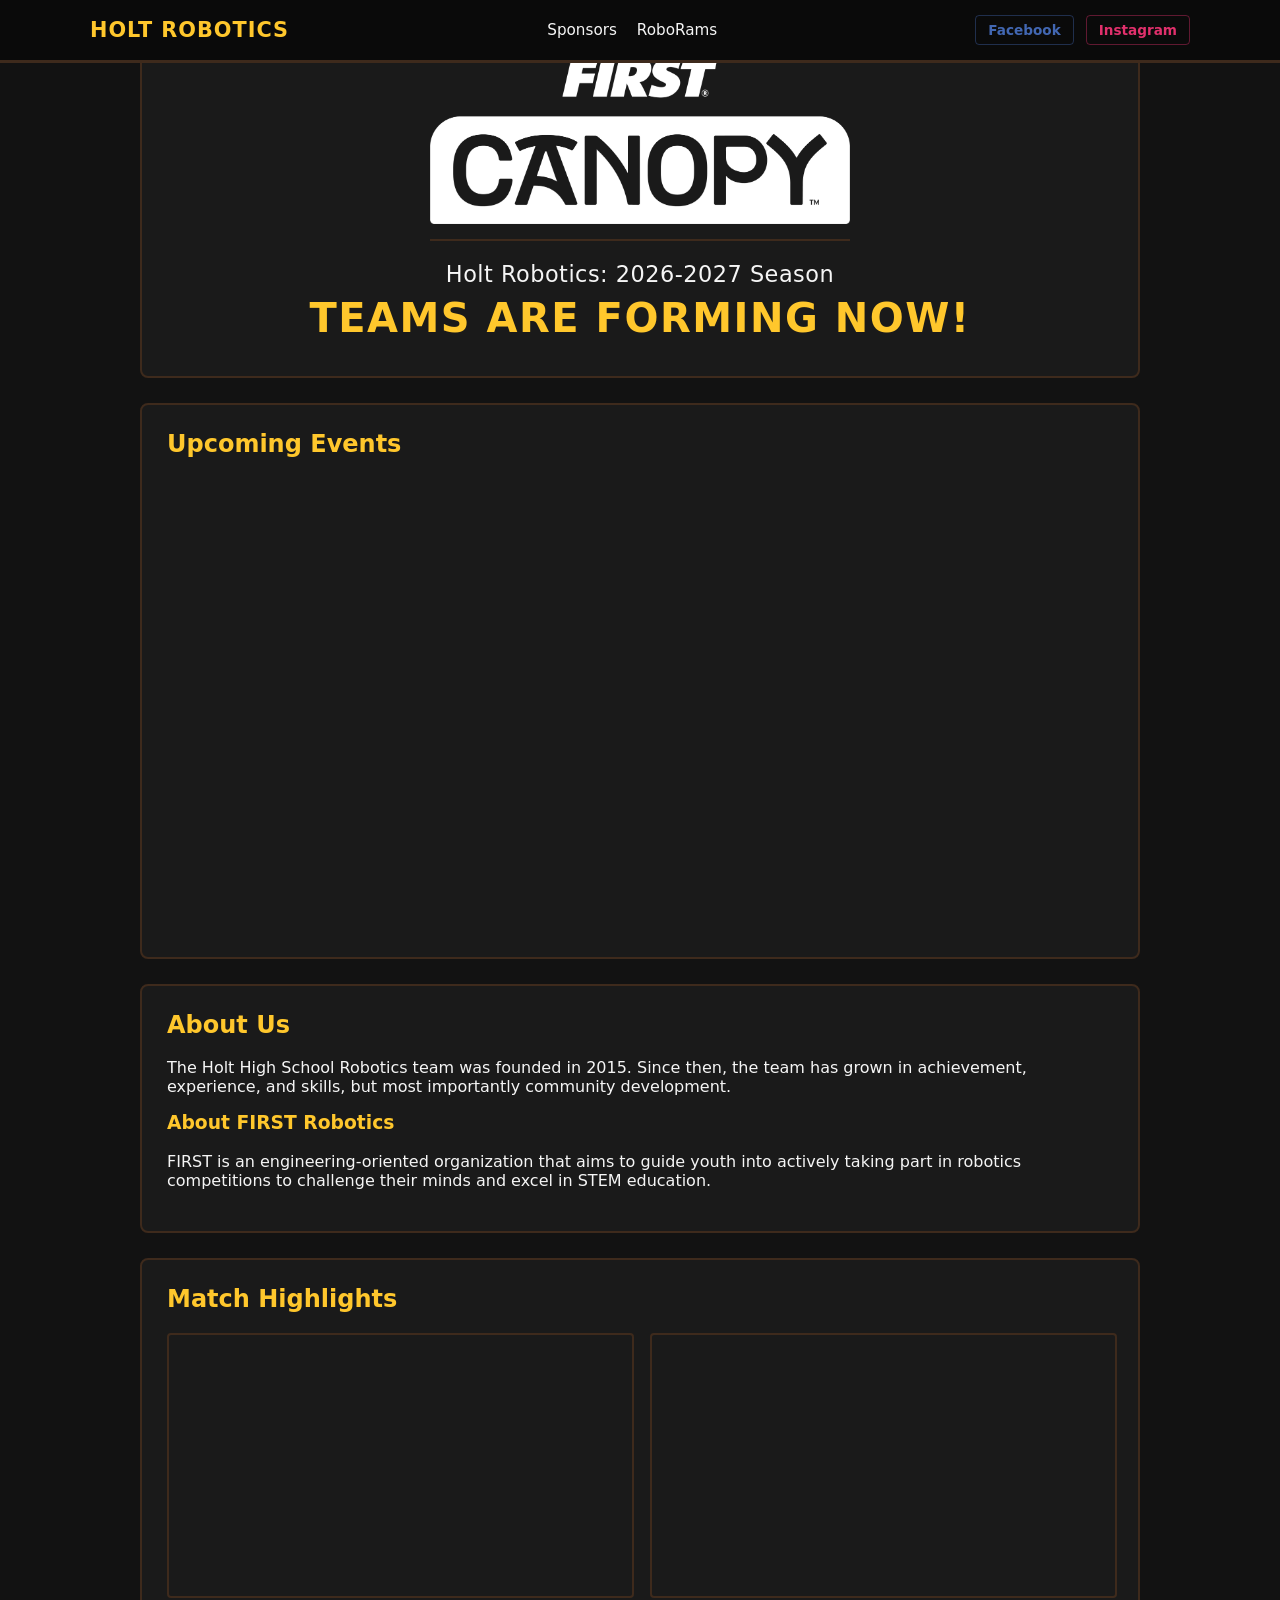
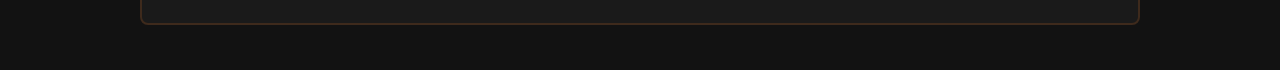
==== index.html @ 5d651629 "Got some basics down" ====
<!DOCTYPE html>
<html lang="en">
<head>
    <meta charset="UTF-8">
    <meta name="viewport" content="width=device-width, initial-scale=1.0">
    <link rel="icon" type="image/x-icon" href="Files/Images/faviconV2.png">
    <link rel="stylesheet" href="style.css">
    <title>Holt Robotics</title>
</head>
<body>
    <header id="global-navbar" class="navbar"></header>
    <!-- Dynamic Flyer Announcements Grid -->
<section id="announcements-section" class="announcements-container hidden">
    <h2 class="section-title">Team Announcements & Events</h2>
    <div id="announcements-grid" class="announcements-grid">
        <!-- Injected by JavaScript -->
    </div>
</section>


    <main class="container">
        
        
        <section id="join-section" class="card notice-centered-block">
            <div class="notice-logo-wrapper">
                <img id="onboarding-logo" src="" alt="FIRST Canopy Logo">
            </div>
            <div class="notice-text-wrapper">
                <h2 id="join-heading"></h2>
                <p id="join-message" class="highlight-tag-large"></p>
            </div>
        </section>


        <section id="calendar-section" class="card">
            <h2>Upcoming Events</h2>
            <div class="calendar-wrapper">
                <iframe src="https://calendar.google.com/calendar/u/0/newembed?color=%2342d692&src=holtrobotics@gmail.com" style="border: 0" width="100%" height="450" frameborder="0" scrolling="no"></iframe>

            </div>
        </section>
        <section class="card">
            <h2>About Us</h2>
            <p id="about-text"></p>
            <h3>About FIRST Robotics</h3>
            <p id="first-text"></p>
        </section>

        <section class="card">
            <h2>Match Highlights</h2>
            <div id="video-grid" class="video-grid"></div>
        </section>
    </main>
    <script src="JS/navbar.js"></script>
    <script src="JS/home.js"></script>
</body>
</html>

<!--
<!DOCTYPE html>
<html lang="en">
<head>
    <meta charset="UTF-8">
    <meta name="viewport" content="width=device-width, initial-scale=1.0">
    <title>FRC 6078 | Holt RoboRams</title>
    <link rel="stylesheet" href="style.css">
</head>
<body>

      -- Dynamic Announcement Banner -- 
    <div id="announcement-banner" class="banner hidden">
        <h2 id="banner-title"></h2>
        <p><strong id="banner-date"></strong> - <span id="banner-desc"></span></p>
        <a id="banner-link" class="btn-gold" href=""></a>
    </div>

    <main class="container">
          -- Recruitment Section --
        <section class="card signup-section">
            <div class="signup-text">
                <h2>Join FRC Team 6078!</h2>
                <p>Scan the QR code or click the button below to sign up for the upcoming season.</p>
                <a id="signup-btn" href="#" target="_blank" class="btn-gold">Sign Up Form</a>
            </div>
            <div class="signup-qr">
                <img id="signup-qr-img" src="" alt="Team Sign Up QR Code">
            </div>
        </section>

        -- Google Calendar Integration --
        <section id="calendar-section" class="card">
            <h2>Upcoming Events</h2>
            <div class="calendar-wrapper">
                -- Replace with your actual team Google Calendar embed link --
                <iframe src="https://google.com" style="border: 0" width="100%" height="450" frameborder="0" scrolling="no"></iframe>
            </div>
        </section>

        -- About Us Section --
        <section class="card">
            <h2>About the RoboRams</h2>
            <p id="about-text"></p>
            <h3>About FIRST Robotics</h3>
            <p id="first-text"></p>
        </section>

        -- YouTube Video Grid --
        <section class="card">
            <h2>Match Highlights</h2>
            <div id="video-grid" class="video-grid"></div>
        </section>
    </main>

    <script src="home.js"></script>
</body>
</html>
-->
---- style.css ----
:root {
    --bg-dark: #121212;       /* Matte black background */
    --card-bg: #1A1A1A;       /* Charcoal gray for content blocks */
    --ram-brown: #3E2A1C;     /* Deep rich brown for structure/borders */
    --ram-gold: #FFC72C;      /* Vibrant gold for high-visibility accents */
    --text-light: #F5F5F5;    /* Crisp off-white text */
    --text-muted: #B3B3B3;    /* Soft gray for secondary text */
}

body {
    background-color: var(--bg-dark);
    color: var(--text-light);
    font-family: system-ui, -apple-system, sans-serif;
    margin: 0;
    padding: 0;
}

.container {
    max-width: 1000px;
    margin: 0 auto;
    padding: 20px;
}

.card {
    background-color: var(--card-bg);
    border: 2px solid var(--ram-brown);
    border-radius: 8px;
    padding: 25px;
    margin-bottom: 25px;
}

h2, h3 {
    color: var(--ram-gold);
    margin-top: 0;
}

/* Announcement System Grid */
.announcements-container {
    max-width: 1000px;
    margin: 20px auto;
    padding: 0 20px;
}
.announcements-container.hidden { display: none; }

.section-title {
    color: var(--ram-gold);
    border-bottom: 2px solid var(--ram-brown);
    padding-bottom: 10px;
}

.announcements-grid {
    display: flex;
    flex-direction: column;
    gap: 25px;
}

.event-card {
    display: flex;
    background-color: var(--card-bg);
    border: 2px solid var(--ram-brown);
    border-radius: 8px;
    overflow: hidden;
}

.event-flyer-wrapper {
    flex: 1;
    max-width: 350px;
    min-width: 250px;
    background-color: #000;
}

.event-flyer-img {
    width: 100%;
    height: 100%;
    object-fit: contain;
    display: block;
}

.event-content {
    flex: 2;
    padding: 25px;
    display: flex;
    flex-direction: column;
    justify-content: center;
}

/* Buttons */
.btn-gold {
    display: inline-block;
    background-color: var(--ram-gold);
    color: #000;
    font-weight: bold;
    padding: 10px 20px;
    text-decoration: none;
    border-radius: 4px;
    align-self: flex-start;
    transition: background-color 0.2s ease;
}
.btn-gold:hover { background-color: #E6B222; }

/* Structural Components */
.signup-section {
    display: flex;
    justify-content: space-between;
    align-items: center;
    gap: 20px;
}
.signup-qr img {
    max-width: 150px;
    border: 4px solid #fff;
    border-radius: 4px;
}

.video-grid {
    display: grid;
    grid-template-columns: repeat(auto-fit, minmax(300px, 1fr));
    gap: 20px;
}
.video-grid iframe {
    width: 100%;
    aspect-ratio: 16 / 9;
    border: 2px solid var(--ram-brown);
    border-radius: 4px;
}

/* Responsiveness */
@media (max-width: 768px) {
    .event-card, .signup-section { flex-direction: column; }
    .event-flyer-wrapper { max-width: 100%; }
}

/* Global Header Bar */
.navbar {
    background-color: #0A0A0A;
    border-bottom: 3px solid var(--ram-brown);
    position: fixed;
    top: 0;
    left: 0;
    right: 0;
    z-index: 1000;
}

.nav-container {
    display: flex;
    justify-content: space-between;
    align-items: center;
    max-width: 1100px; /* Slightly wider to easily accommodate the social blocks */
    margin: 0 auto;
    padding: 15px 20px;
}

.nav-logo {
    color: var(--ram-gold);
    font-weight: 900;
    text-decoration: none;
    font-size: 1.3rem;
    letter-spacing: 1px;
}

/* Center Section Adjustments */
.nav-links {
    display: flex;
    gap: 20px;
}
.nav-links a {
    color: var(--text-light);
    text-decoration: none;
    font-weight: 500;
    font-size: 0.95rem;
    transition: color 0.2s ease;
}
.nav-links a:hover { 
    color: var(--ram-gold); 
}

/* Right Side Social Links Grouping */
.nav-socials {
    display: flex;
    gap: 12px;
}

.nav-social-btn {
    text-decoration: none;
    font-size: 0.85rem;
    font-weight: bold;
    padding: 6px 12px;
    border-radius: 4px;
    transition: background-color 0.2s, color 0.2s;
}

/* Subtle brand borders using your team color space */
.fb-color {
    color: #4267B2; /* Facebook Blue */
    border: 1px solid rgba(66, 103, 178, 0.4);
}
.fb-color:hover {
    background-color: #4267B2;
    color: #FFF;
    border-color: #4267B2;
}

.ig-color {
    color: #E1306C; /* Instagram Pink */
    border: 1px solid rgba(225, 48, 108, 0.4);
}
.ig-color:hover {
    background-color: #E1306C;
    color: #FFF;
    border-color: #E1306C;
}

/* Responsive Adaptive Menus for Mobile Screens */
@media (max-width: 850px) {
    .nav-container {
        flex-direction: column;
        gap: 12px;
        text-align: center;
        padding: 15px;
    }
    body {
        padding-top: 140px; /* Extra spacing on mobile so menu stack doesn't overlap text layout */
    }
    .nav-links {
        justify-content: center;
        flex-wrap: wrap;
        gap: 15px;
    }
    .nav-links a {
        margin: 0;
    }
}

/* Minimalist Notice Layout */
.notice-centered-block {
    display: flex;
    flex-direction: column;
    align-items: center;
    justify-content: center;
    text-align: center;
    padding: 35px;
    background-color: var(--card-bg);
    border: 2px solid var(--ram-brown);
}

.notice-logo-wrapper {
    width: 100%;
    max-width: 420px;
    margin-bottom: 20px;
    border-bottom: 2px solid var(--ram-brown);
    padding-bottom: 15px;
}

#onboarding-logo {
    width: 100%;
    height: auto;
    display: block;
    object-fit: contain;
}

.notice-text-wrapper {
    flex: 2;
}

.notice-text-wrapper h2 {
    margin: 0 0 8px 0;
    color: var(--text-light);
    font-size: 1.4rem;
    font-weight: 500;
    letter-spacing: 0.5px;
}

.highlight-tag-large {
    color: var(--ram-gold);
    font-size: 2.5rem;
    font-weight: 900;
    margin: 0;
    text-transform: uppercase;
    letter-spacing: 1.5px;
}

/* Mobile adjustments */
@media (max-width: 768px) {
    .notice-logo-wrapper {
        max-width: 280;
    }
    .highlight-tag-large {
        font-size: 1.9rem;
    }
}

.page-hero h1 {
    color: var(--ram-gold);
    font-size: 2.5rem;
    margin: 0 0 10px 0;
}

/* Season Block Layouts */
.season-wrapper {
    margin-bottom: 50px;
    border-top: 4px solid var(--ram-gold);
    padding-top: 30px;
}

.season-year-heading {
    font-size: 2.8rem;
    font-weight: 900;
    color: var(--ram-gold);
    margin: 0 0 20px 0;
    letter-spacing: 1px;
}

/* Two-Column Internal Grid For Clean Breakdown Layouts */
.season-split-grid {
    display: grid;
    grid-template-columns: 1fr 1fr;
    gap: 30px;
    margin-bottom: 25px;
}

.game-logo-box img, .team-photo-box img {
    width: 100%;
    height: auto;
    border-radius: 6px;
    border: 2px solid var(--ram-brown);
}

.data-list-block ul {
    padding-left: 20px;
    margin: 5px 0;
}
.data-list-block li {
    color: var(--text-light);
    margin-bottom: 8px;
    line-height: 1.4;
}

/* Gameplay Feature Row */
.gameplay-feature-row {
    background-color: #0A0A0A;
    border-radius: 6px;
    padding: 20px;
    margin-top: 25px;
}

/* Footer Accent Styles */
.social-footer {
    background-color: #0A0A0A;
    border-top: 3px solid var(--ram-brown);
    padding: 20px 0;
    margin-top: 60px;
}
.footer-content {
    max-width: 1000px;
    margin: 0 auto;
    padding: 0 20px;
    display: flex;
    justify-content: space-between;
    align-items: center;
}
.social-links-wrapper { display: flex; gap: 20px; }
.social-icon {
    color: var(--ram-gold);
    text-decoration: none;
    font-weight: bold;
    font-size: 0.95rem;
    transition: transform 0.2s;
}
.social-icon:hover { transform: translateY(-2px); text-decoration: underline; }

/* Responsive Breaks */
@media (max-width: 768px) {
    .season-split-grid { grid-template-columns: 1fr; gap: 20px; }
    .footer-content { flex-direction: column; gap: 15px; text-align: center; }
}

/* Timed Theme Section Breaks */
.season-wrapper {
    margin-bottom: 60px;
    border-top: 4px solid var(--ram-brown);
    padding-top: 30px;
}

.season-year-heading {
    font-size: 2.5rem;
    font-weight: 900;
    color: var(--ram-gold);
    margin: 0 0 25px 0;
    letter-spacing: 1px;
}

/* Base Paired Component Row Card */
.topic-row-card {
    display: flex;
    gap: 40px;
    align-items: center;
    margin-bottom: 20px;
    border: 2px solid var(--ram-brown);
}

.topic-text-side {
    flex: 1.3; /* Gives slightly more horizontal weight to paragraphs */
}
.topic-text-side h2 {
    color: var(--ram-gold);
    margin-top: 0;
    font-size: 1.5rem;
}
.topic-text-side p {
    line-height: 1.5;
    margin: 0;
}

.topic-media-side {
    flex: 1;
    width: 100%;
}
.topic-media-side img {
    width: 100%;
    height: auto;
    border-radius: 6px;
    border: 1px solid var(--ram-brown);
    display: block;
    aspect-ratio: 4 / 3;
    object-fit: cover;
}

/* Unique Constraint for Transparent Game Badges/Logos */
.img-contain-frame img {
    object-fit: contain;
    background-color: rgba(0, 0, 0, 0.15); /* Soft backplating layer */
}

/* Flexible Video Embedding Frames */
.video-contain-frame iframe {
    width: 100%;
    aspect-ratio: 16 / 9;
    border-radius: 6px;
    border: 1px solid var(--ram-brown);
    display: block;
}

/* Fallback Modifier Rule if HR Leaves Media Field Blank */
.topic-row-card.no-media .topic-text-side {
    flex: 1; /* Automatically expands text area to 100% card bounds */
}

/* Mobile responsive collapsing stack matrices */
@media (max-width: 768px) {
    .topic-row-card {
        flex-direction: column;
        gap: 20px;
        padding: 20px;
    }
    .topic-text-side, .topic-media-side {
        flex: none;
    }
}
---- style.css ----
:root {
    --bg-dark: #121212;       /* Matte black background */
    --card-bg: #1A1A1A;       /* Charcoal gray for content blocks */
    --ram-brown: #3E2A1C;     /* Deep rich brown for structure/borders */
    --ram-gold: #FFC72C;      /* Vibrant gold for high-visibility accents */
    --text-light: #F5F5F5;    /* Crisp off-white text */
    --text-muted: #B3B3B3;    /* Soft gray for secondary text */
}

body {
    background-color: var(--bg-dark);
    color: var(--text-light);
    font-family: system-ui, -apple-system, sans-serif;
    margin: 0;
    padding: 0;
}

.container {
    max-width: 1000px;
    margin: 0 auto;
    padding: 20px;
}

.card {
    background-color: var(--card-bg);
    border: 2px solid var(--ram-brown);
    border-radius: 8px;
    padding: 25px;
    margin-bottom: 25px;
}

h2, h3 {
    color: var(--ram-gold);
    margin-top: 0;
}

/* Announcement System Grid */
.announcements-container {
    max-width: 1000px;
    margin: 20px auto;
    padding: 0 20px;
}
.announcements-container.hidden { display: none; }

.section-title {
    color: var(--ram-gold);
    border-bottom: 2px solid var(--ram-brown);
    padding-bottom: 10px;
}

.announcements-grid {
    display: flex;
    flex-direction: column;
    gap: 25px;
}

.event-card {
    display: flex;
    background-color: var(--card-bg);
    border: 2px solid var(--ram-brown);
    border-radius: 8px;
    overflow: hidden;
}

.event-flyer-wrapper {
    flex: 1;
    max-width: 350px;
    min-width: 250px;
    background-color: #000;
}

.event-flyer-img {
    width: 100%;
    height: 100%;
    object-fit: contain;
    display: block;
}

.event-content {
    flex: 2;
    padding: 25px;
    display: flex;
    flex-direction: column;
    justify-content: center;
}

/* Buttons */
.btn-gold {
    display: inline-block;
    background-color: var(--ram-gold);
    color: #000;
    font-weight: bold;
    padding: 10px 20px;
    text-decoration: none;
    border-radius: 4px;
    align-self: flex-start;
    transition: background-color 0.2s ease;
}
.btn-gold:hover { background-color: #E6B222; }

/* Structural Components */
.signup-section {
    display: flex;
    justify-content: space-between;
    align-items: center;
    gap: 20px;
}
.signup-qr img {
    max-width: 150px;
    border: 4px solid #fff;
    border-radius: 4px;
}

.video-grid {
    display: grid;
    grid-template-columns: repeat(auto-fit, minmax(300px, 1fr));
    gap: 20px;
}
.video-grid iframe {
    width: 100%;
    aspect-ratio: 16 / 9;
    border: 2px solid var(--ram-brown);
    border-radius: 4px;
}

/* Responsiveness */
@media (max-width: 768px) {
    .event-card, .signup-section { flex-direction: column; }
    .event-flyer-wrapper { max-width: 100%; }
}

/* Global Header Bar */
.navbar {
    background-color: #0A0A0A;
    border-bottom: 3px solid var(--ram-brown);
    position: fixed;
    top: 0;
    left: 0;
    right: 0;
    z-index: 1000;
}

.nav-container {
    display: flex;
    justify-content: space-between;
    align-items: center;
    max-width: 1100px; /* Slightly wider to easily accommodate the social blocks */
    margin: 0 auto;
    padding: 15px 20px;
}

.nav-logo {
    color: var(--ram-gold);
    font-weight: 900;
    text-decoration: none;
    font-size: 1.3rem;
    letter-spacing: 1px;
}

/* Center Section Adjustments */
.nav-links {
    display: flex;
    gap: 20px;
}
.nav-links a {
    color: var(--text-light);
    text-decoration: none;
    font-weight: 500;
    font-size: 0.95rem;
    transition: color 0.2s ease;
}
.nav-links a:hover { 
    color: var(--ram-gold); 
}

/* Right Side Social Links Grouping */
.nav-socials {
    display: flex;
    gap: 12px;
}

.nav-social-btn {
    text-decoration: none;
    font-size: 0.85rem;
    font-weight: bold;
    padding: 6px 12px;
    border-radius: 4px;
    transition: background-color 0.2s, color 0.2s;
}

/* Subtle brand borders using your team color space */
.fb-color {
    color: #4267B2; /* Facebook Blue */
    border: 1px solid rgba(66, 103, 178, 0.4);
}
.fb-color:hover {
    background-color: #4267B2;
    color: #FFF;
    border-color: #4267B2;
}

.ig-color {
    color: #E1306C; /* Instagram Pink */
    border: 1px solid rgba(225, 48, 108, 0.4);
}
.ig-color:hover {
    background-color: #E1306C;
    color: #FFF;
    border-color: #E1306C;
}

/* Responsive Adaptive Menus for Mobile Screens */
@media (max-width: 850px) {
    .nav-container {
        flex-direction: column;
        gap: 12px;
        text-align: center;
        padding: 15px;
    }
    body {
        padding-top: 140px; /* Extra spacing on mobile so menu stack doesn't overlap text layout */
    }
    .nav-links {
        justify-content: center;
        flex-wrap: wrap;
        gap: 15px;
    }
    .nav-links a {
        margin: 0;
    }
}

/* Minimalist Notice Layout */
.notice-centered-block {
    display: flex;
    flex-direction: column;
    align-items: center;
    justify-content: center;
    text-align: center;
    padding: 35px;
    background-color: var(--card-bg);
    border: 2px solid var(--ram-brown);
}

.notice-logo-wrapper {
    width: 100%;
    max-width: 420px;
    margin-bottom: 20px;
    border-bottom: 2px solid var(--ram-brown);
    padding-bottom: 15px;
}

#onboarding-logo {
    width: 100%;
    height: auto;
    display: block;
    object-fit: contain;
}

.notice-text-wrapper {
    flex: 2;
}

.notice-text-wrapper h2 {
    margin: 0 0 8px 0;
    color: var(--text-light);
    font-size: 1.4rem;
    font-weight: 500;
    letter-spacing: 0.5px;
}

.highlight-tag-large {
    color: var(--ram-gold);
    font-size: 2.5rem;
    font-weight: 900;
    margin: 0;
    text-transform: uppercase;
    letter-spacing: 1.5px;
}

/* Mobile adjustments */
@media (max-width: 768px) {
    .notice-logo-wrapper {
        max-width: 280;
    }
    .highlight-tag-large {
        font-size: 1.9rem;
    }
}

.page-hero h1 {
    color: var(--ram-gold);
    font-size: 2.5rem;
    margin: 0 0 10px 0;
}

/* Season Block Layouts */
.season-wrapper {
    margin-bottom: 50px;
    border-top: 4px solid var(--ram-gold);
    padding-top: 30px;
}

.season-year-heading {
    font-size: 2.8rem;
    font-weight: 900;
    color: var(--ram-gold);
    margin: 0 0 20px 0;
    letter-spacing: 1px;
}

/* Two-Column Internal Grid For Clean Breakdown Layouts */
.season-split-grid {
    display: grid;
    grid-template-columns: 1fr 1fr;
    gap: 30px;
    margin-bottom: 25px;
}

.game-logo-box img, .team-photo-box img {
    width: 100%;
    height: auto;
    border-radius: 6px;
    border: 2px solid var(--ram-brown);
}

.data-list-block ul {
    padding-left: 20px;
    margin: 5px 0;
}
.data-list-block li {
    color: var(--text-light);
    margin-bottom: 8px;
    line-height: 1.4;
}

/* Gameplay Feature Row */
.gameplay-feature-row {
    background-color: #0A0A0A;
    border-radius: 6px;
    padding: 20px;
    margin-top: 25px;
}

/* Footer Accent Styles */
.social-footer {
    background-color: #0A0A0A;
    border-top: 3px solid var(--ram-brown);
    padding: 20px 0;
    margin-top: 60px;
}
.footer-content {
    max-width: 1000px;
    margin: 0 auto;
    padding: 0 20px;
    display: flex;
    justify-content: space-between;
    align-items: center;
}
.social-links-wrapper { display: flex; gap: 20px; }
.social-icon {
    color: var(--ram-gold);
    text-decoration: none;
    font-weight: bold;
    font-size: 0.95rem;
    transition: transform 0.2s;
}
.social-icon:hover { transform: translateY(-2px); text-decoration: underline; }

/* Responsive Breaks */
@media (max-width: 768px) {
    .season-split-grid { grid-template-columns: 1fr; gap: 20px; }
    .footer-content { flex-direction: column; gap: 15px; text-align: center; }
}

/* Timed Theme Section Breaks */
.season-wrapper {
    margin-bottom: 60px;
    border-top: 4px solid var(--ram-brown);
    padding-top: 30px;
}

.season-year-heading {
    font-size: 2.5rem;
    font-weight: 900;
    color: var(--ram-gold);
    margin: 0 0 25px 0;
    letter-spacing: 1px;
}

/* Base Paired Component Row Card */
.topic-row-card {
    display: flex;
    gap: 40px;
    align-items: center;
    margin-bottom: 20px;
    border: 2px solid var(--ram-brown);
}

.topic-text-side {
    flex: 1.3; /* Gives slightly more horizontal weight to paragraphs */
}
.topic-text-side h2 {
    color: var(--ram-gold);
    margin-top: 0;
    font-size: 1.5rem;
}
.topic-text-side p {
    line-height: 1.5;
    margin: 0;
}

.topic-media-side {
    flex: 1;
    width: 100%;
}
.topic-media-side img {
    width: 100%;
    height: auto;
    border-radius: 6px;
    border: 1px solid var(--ram-brown);
    display: block;
    aspect-ratio: 4 / 3;
    object-fit: cover;
}

/* Unique Constraint for Transparent Game Badges/Logos */
.img-contain-frame img {
    object-fit: contain;
    background-color: rgba(0, 0, 0, 0.15); /* Soft backplating layer */
}

/* Flexible Video Embedding Frames */
.video-contain-frame iframe {
    width: 100%;
    aspect-ratio: 16 / 9;
    border-radius: 6px;
    border: 1px solid var(--ram-brown);
    display: block;
}

/* Fallback Modifier Rule if HR Leaves Media Field Blank */
.topic-row-card.no-media .topic-text-side {
    flex: 1; /* Automatically expands text area to 100% card bounds */
}

/* Mobile responsive collapsing stack matrices */
@media (max-width: 768px) {
    .topic-row-card {
        flex-direction: column;
        gap: 20px;
        padding: 20px;
    }
    .topic-text-side, .topic-media-side {
        flex: none;
    }
}
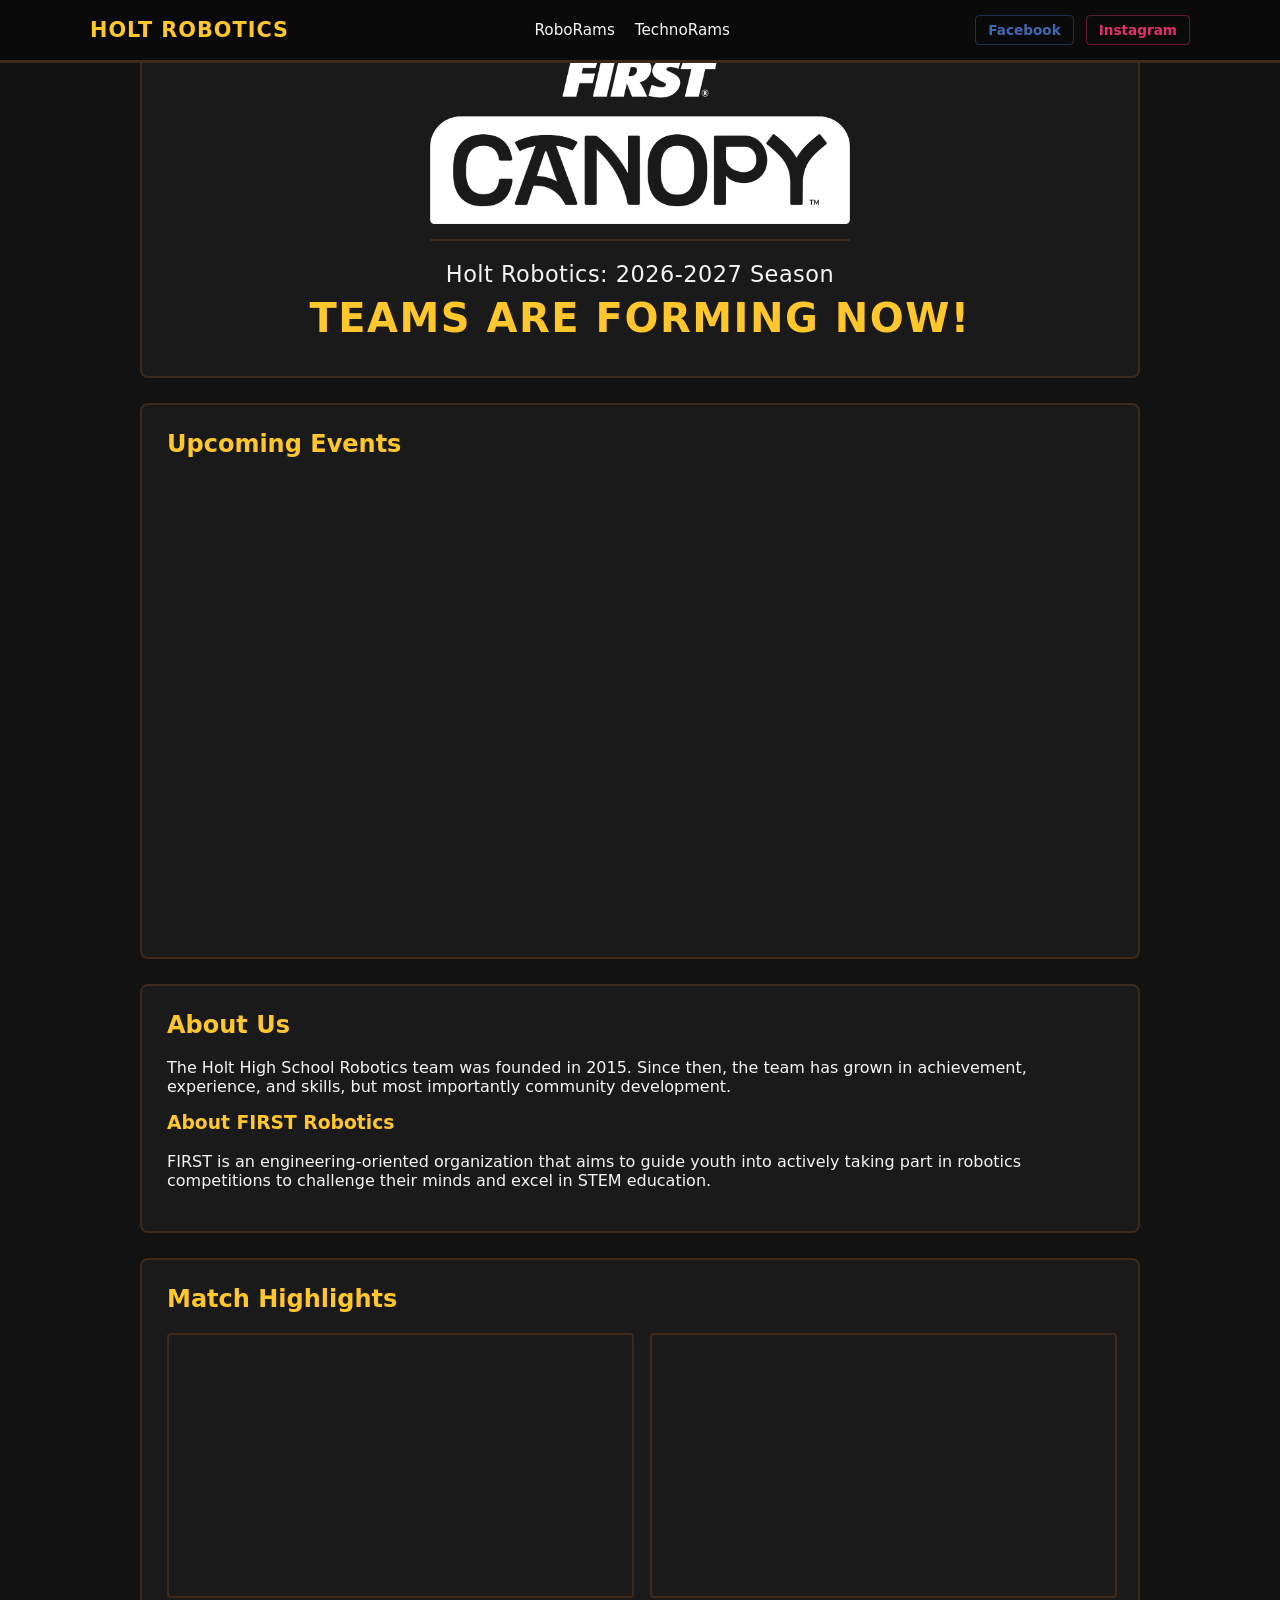
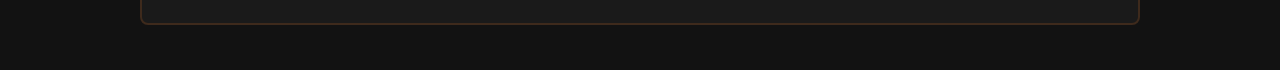
==== commit 4b42017d: "Home Page no longer relies on JSON" ====
--- a/index.html
+++ b/index.html
@@ -1,5 +1,9 @@
+<!--Right, for anybody who decided to edit the website, uh, as this is the index page, 
+I'll just leave notes here and there on what to do for this page, assuming you don't know HTML.
+Pay no mind to all the id stuff, aside from the navbar, the rest are primarily remnants of the old code being primarily Javascript and taking JSON instead.-->
 <!DOCTYPE html>
 <html lang="en">
+<!--Basically this just does some fairly basic stuff like define the character set, the viewport size, the favicon, the import to the stylesheet, and the title-->
 <head>
     <meta charset="UTF-8">
     <meta name="viewport" content="width=device-width, initial-scale=1.0">
@@ -8,30 +12,39 @@
     <title>Holt Robotics</title>
 </head>
 <body>
+    <!--DON'T DELETE! This is the navigation bar of the website-->
     <header id="global-navbar" class="navbar"></header>
-    <!-- Dynamic Flyer Announcements Grid -->
+    <!-- Announcements System, add in hidden if there's no announcements remove it if there is one -->
 <section id="announcements-section" class="announcements-container hidden">
     <h2 class="section-title">Team Announcements & Events</h2>
     <div id="announcements-grid" class="announcements-grid">
-        <!-- Injected by JavaScript -->
+        <div class="event-card">
+            <div class="event-flyer-wrapper">
+                <!--You should only need to change the file path and the alternate text section -->
+                <img class="event-flyer-img" src="Files/Images/Flyers/yard-sale-2026.png" alt="Yard Sale Flyer">
+            </div>
+            <!--You should only need to change the h3 and p, as the h3 is the title and the p is the accompanying paragraph-->
+            <div class="event-content">
+                <h3>Yard Sale</h3>
+                <p>Basically we have a yard sale going on (No we don't, this is here for the sake of simplicity)</p>
+            </div>
+        </div>
     </div>
 </section>
-
-
-    <main class="container">
+<main class="container">
         
-        
+        <!-- Ask the Head Coach about what to do with this, if she wants it hidden, add hidden to it.-->
         <section id="join-section" class="card notice-centered-block">
             <div class="notice-logo-wrapper">
-                <img id="onboarding-logo" src="" alt="FIRST Canopy Logo">
+                <img id="onboarding-logo" src="Files/Images/first-canopy-logo.png" alt="FIRST Canopy Logo">
             </div>
             <div class="notice-text-wrapper">
-                <h2 id="join-heading"></h2>
-                <p id="join-message" class="highlight-tag-large"></p>
+                <h2 id="join-heading">Holt Robotics: 2026-2027 Season</h2>
+                <p id="join-message" class="highlight-tag-large">Teams are forming now!</p>
             </div>
         </section>
 
-
+        <!--We shouldn't really need to worry about this calendar section, as it's just well, a calendar of events going on. -->
         <section id="calendar-section" class="card">
             <h2>Upcoming Events</h2>
             <div class="calendar-wrapper">
@@ -39,79 +52,25 @@
 
             </div>
         </section>
+        <!--The about me section and the about FIRST Robotics section-->
         <section class="card">
             <h2>About Us</h2>
-            <p id="about-text"></p>
+            <p id="about-text">The Holt High School Robotics team was founded in 2015. Since then, the team has grown in achievement, experience, and skills, but most importantly community development.</p>
             <h3>About FIRST Robotics</h3>
-            <p id="first-text"></p>
+            <p id="first-text">FIRST is an engineering-oriented organization that aims to guide youth into actively taking part in robotics competitions to challenge their minds and excel in STEM education.</p>
         </section>
-
+        
+        <!--Basically this is just for any showcase videos-->
         <section class="card">
             <h2>Match Highlights</h2>
-            <div id="video-grid" class="video-grid"></div>
-        </section>
-    </main>
-    <script src="JS/navbar.js"></script>
-    <script src="JS/home.js"></script>
-</body>
-</html>
-
-<!--
-<!DOCTYPE html>
-<html lang="en">
-<head>
-    <meta charset="UTF-8">
-    <meta name="viewport" content="width=device-width, initial-scale=1.0">
-    <title>FRC 6078 | Holt RoboRams</title>
-    <link rel="stylesheet" href="style.css">
-</head>
-<body>
-
-      -- Dynamic Announcement Banner -- 
-    <div id="announcement-banner" class="banner hidden">
-        <h2 id="banner-title"></h2>
-        <p><strong id="banner-date"></strong> - <span id="banner-desc"></span></p>
-        <a id="banner-link" class="btn-gold" href=""></a>
-    </div>
-
-    <main class="container">
-          -- Recruitment Section --
-        <section class="card signup-section">
-            <div class="signup-text">
-                <h2>Join FRC Team 6078!</h2>
-                <p>Scan the QR code or click the button below to sign up for the upcoming season.</p>
-                <a id="signup-btn" href="#" target="_blank" class="btn-gold">Sign Up Form</a>
-            </div>
-            <div class="signup-qr">
-                <img id="signup-qr-img" src="" alt="Team Sign Up QR Code">
+            <!--One thing I will note, please embed your youtube videos, otherwise they will not work.-->
+            <div id="video-grid" class="video-grid">
+                <iframe src="https://www.youtube.com/embed/Ff59njk4URI" title="Holt Robotics Feature Match" allowfullscreen></iframe>
+                <iframe src="https://www.youtube.com/embed/B0EHQp1OIz4" title="Holt Robotics Feature Match" allowfullscreen></iframe>
             </div>
         </section>
-
-        -- Google Calendar Integration --
-        <section id="calendar-section" class="card">
-            <h2>Upcoming Events</h2>
-            <div class="calendar-wrapper">
-                -- Replace with your actual team Google Calendar embed link --
-                <iframe src="https://google.com" style="border: 0" width="100%" height="450" frameborder="0" scrolling="no"></iframe>
-            </div>
-        </section>
-
-        -- About Us Section --
-        <section class="card">
-            <h2>About the RoboRams</h2>
-            <p id="about-text"></p>
-            <h3>About FIRST Robotics</h3>
-            <p id="first-text"></p>
-        </section>
-
-        -- YouTube Video Grid --
-        <section class="card">
-            <h2>Match Highlights</h2>
-            <div id="video-grid" class="video-grid"></div>
-        </section>
-    </main>
-
-    <script src="home.js"></script>
+</main>
+<!--This just imports the navigation bar script-->
+<script src="JS/navbar.js"></script>
 </body>
-</html>
--->+</html>
--- a/style.css
+++ b/style.css
@@ -1,10 +1,10 @@
 :root {
-    --bg-dark: #121212;       /* Matte black background */
-    --card-bg: #1A1A1A;       /* Charcoal gray for content blocks */
-    --ram-brown: #3E2A1C;     /* Deep rich brown for structure/borders */
-    --ram-gold: #FFC72C;      /* Vibrant gold for high-visibility accents */
-    --text-light: #F5F5F5;    /* Crisp off-white text */
-    --text-muted: #B3B3B3;    /* Soft gray for secondary text */
+    --bg-dark: #121212;       /* Background */
+    --card-bg: #1A1A1A;       /* Content Blocks */
+    --ram-brown: #3E2A1C;     /* Structure/Borders */
+    --ram-gold: #FFC72C;      /* Accents */
+    --text-light: #F5F5F5;    /* Primary Text */
+    --text-muted: #B3B3B3;    /* Secondary Text */
 }
 
 body {
@@ -41,6 +41,8 @@
     padding: 0 20px;
 }
 .announcements-container.hidden { display: none; }
+
+.notice-centered-block.hidden {display: none;}
 
 .section-title {
     color: var(--ram-gold);
@@ -406,6 +408,7 @@
     font-size: 1.5rem;
 }
 .topic-text-side p {
+    white-space: pre-wrap;
     line-height: 1.5;
     margin: 0;
 }
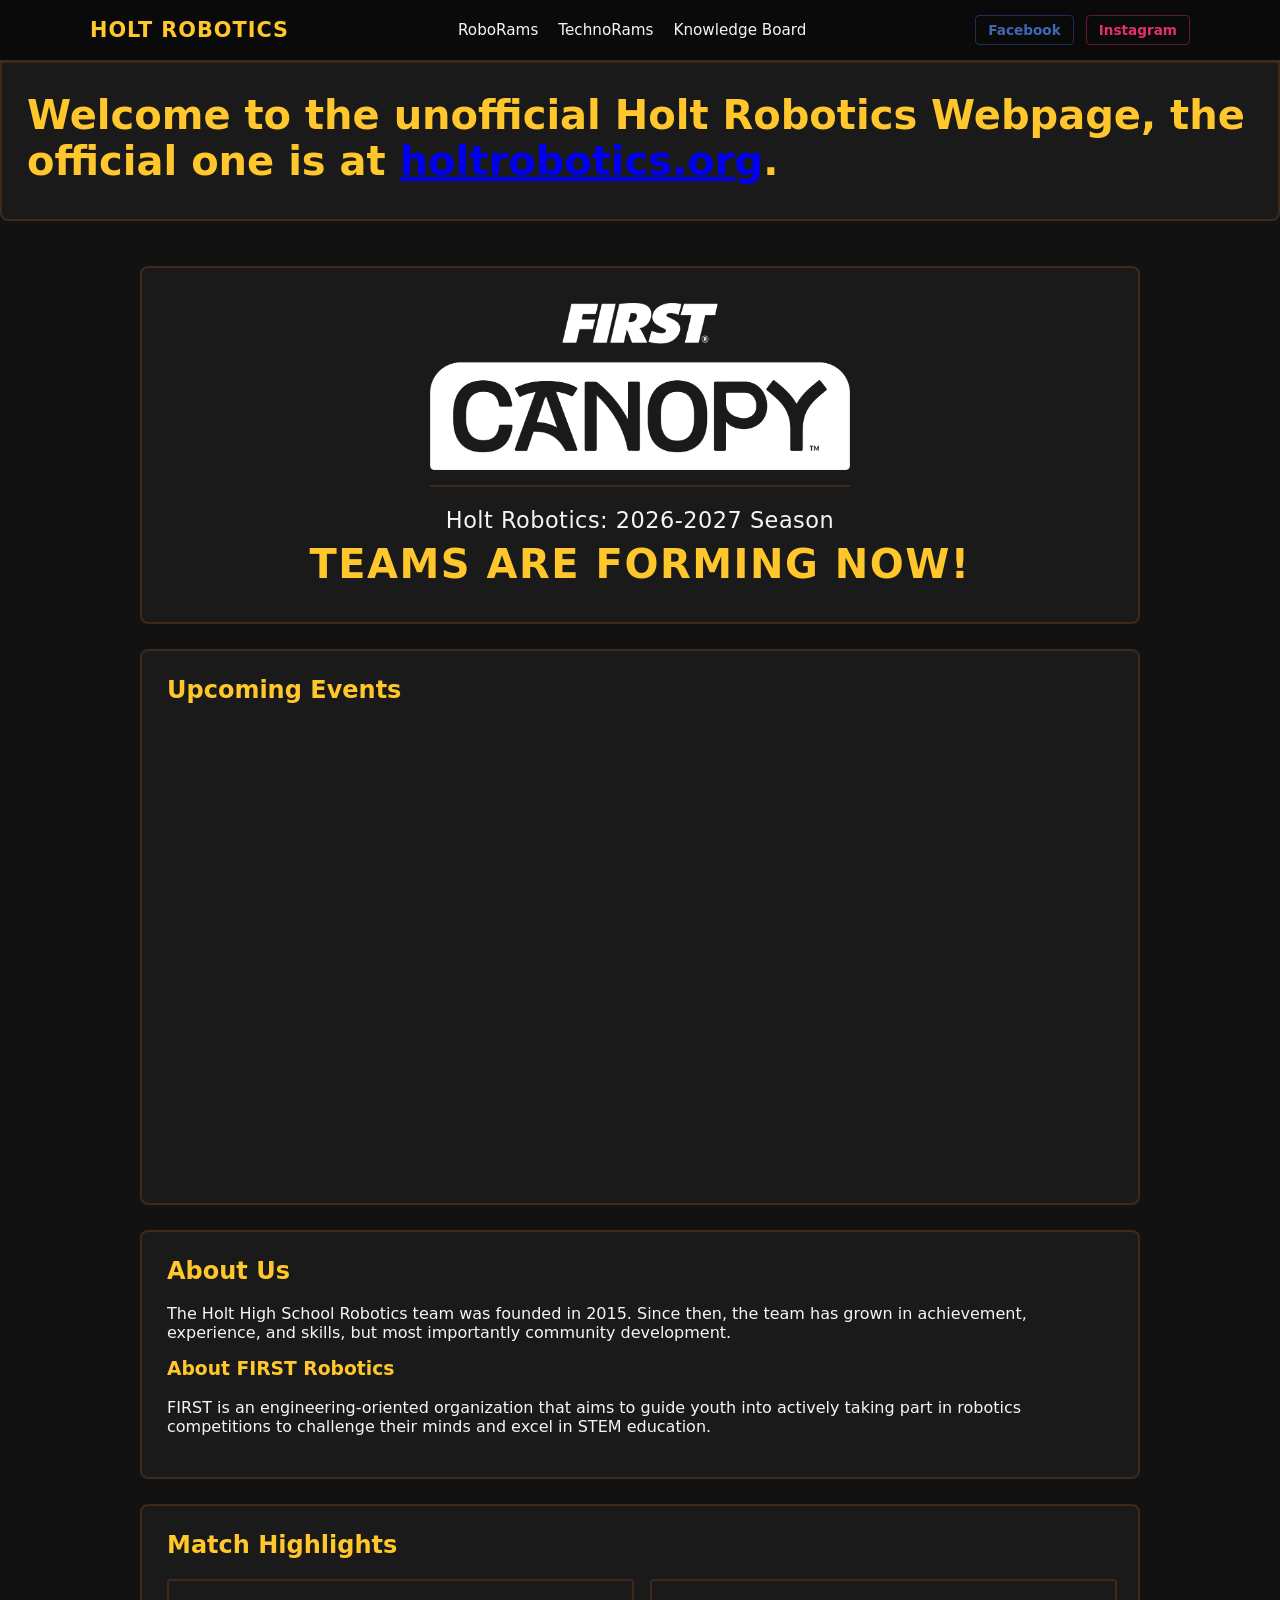
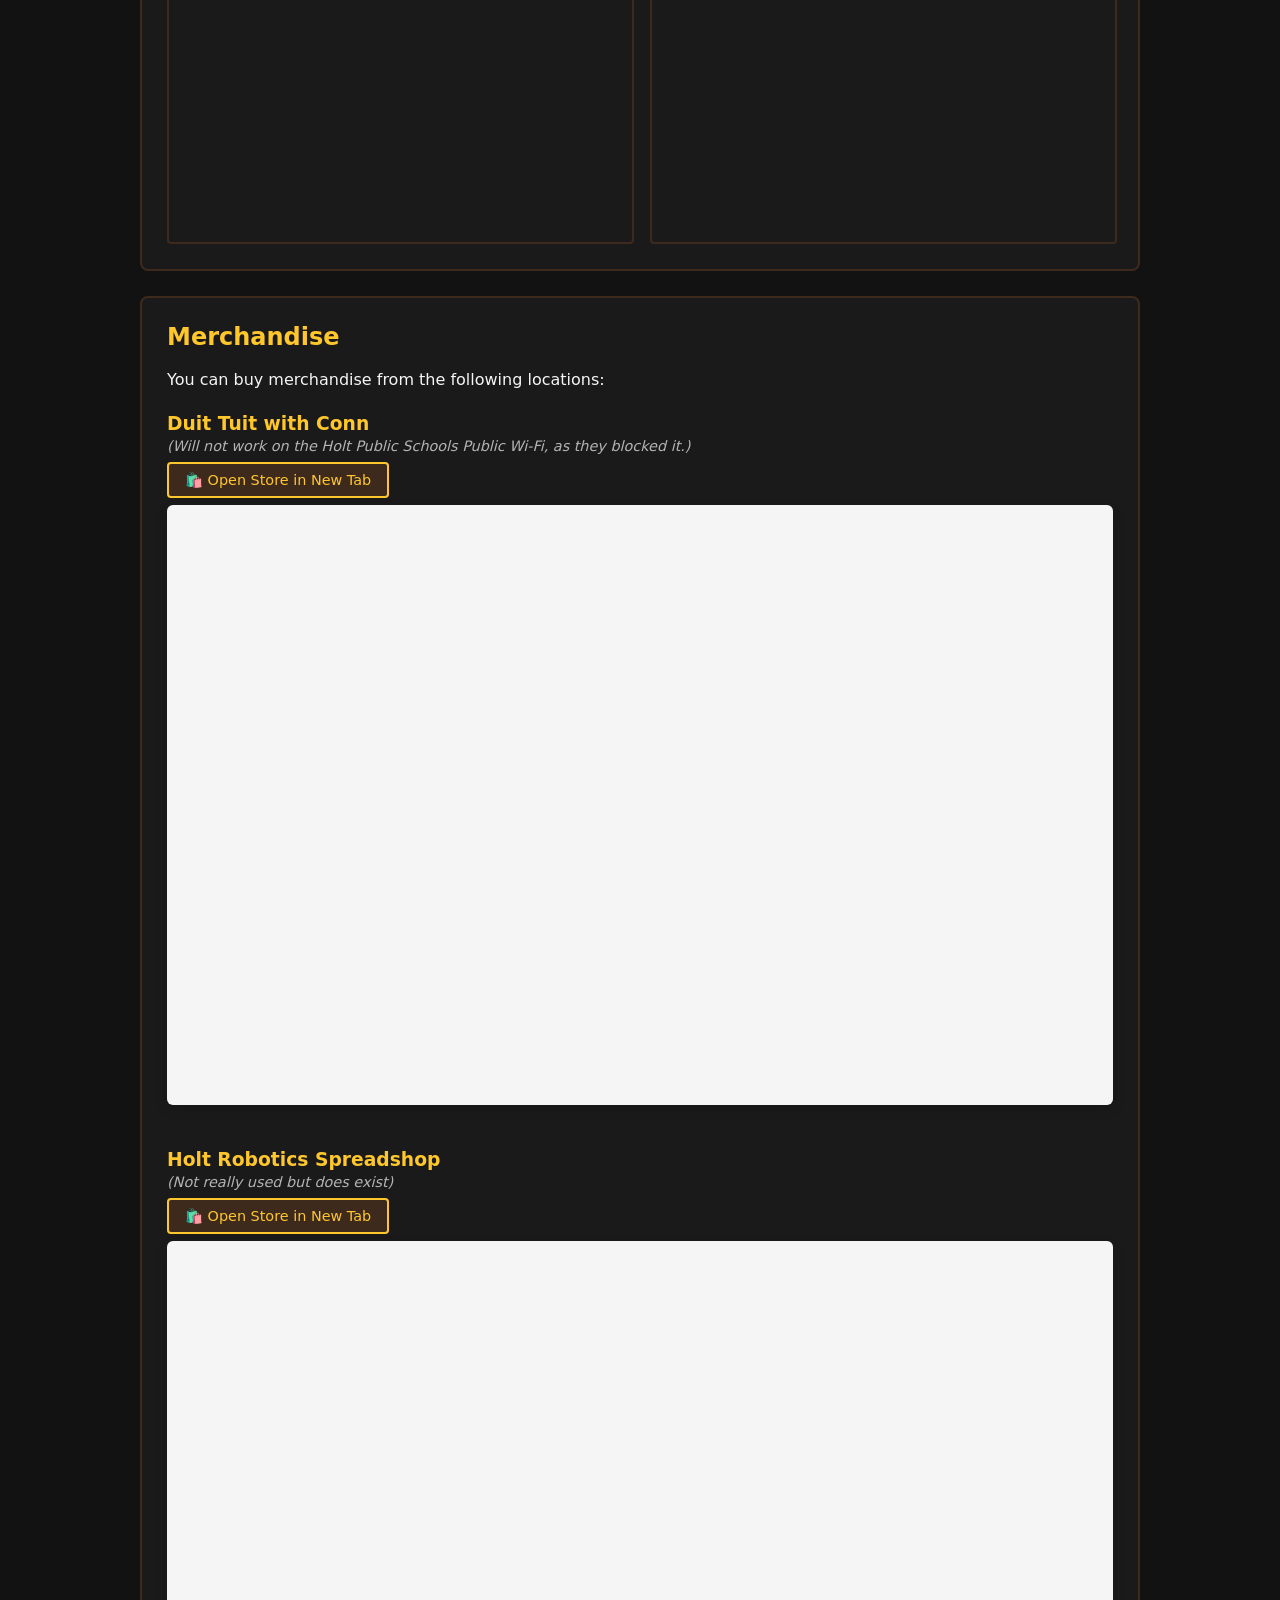
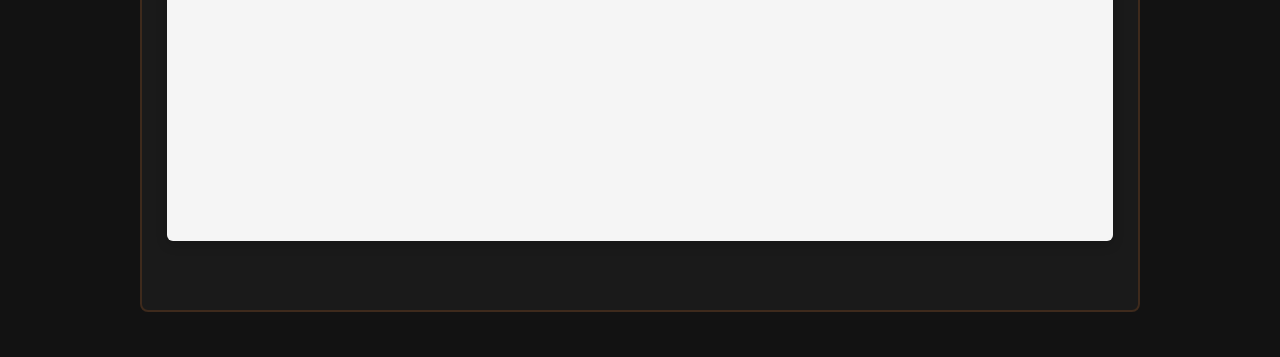
==== commit 9b0fcdb0: "Merch, Knowledge Board Scroller, and more FTC teams." ====
--- a/index.html
+++ b/index.html
@@ -14,6 +14,11 @@
 <body>
     <!--DON'T DELETE! This is the navigation bar of the website-->
     <header id="global-navbar" class="navbar"></header>
+
+    <br>
+    <section class="card page-hero">
+        <h1><br>Welcome to the unofficial Holt Robotics Webpage, the official one is at <a href="https://holtrobotics.org" target="_blank" rel="noopener">holtrobotics.org</a>.</h1>
+    </section>
     <!-- Announcements System, add in hidden if there's no announcements remove it if there is one -->
 <section id="announcements-section" class="announcements-container hidden">
     <h2 class="section-title">Team Announcements & Events</h2>
@@ -69,6 +74,24 @@
                 <iframe src="https://www.youtube.com/embed/B0EHQp1OIz4" title="Holt Robotics Feature Match" allowfullscreen></iframe>
             </div>
         </section>
+
+        <section class="card">
+            <h2>Merchandise</h2>
+            <p>You can buy merchandise from the following locations:</p>
+            <div class="embed-container">
+                <h3>Duit Tuit with Conn</h3>
+                <span class="embed-note">(Will not work on the Holt Public Schools Public Wi-Fi, as they blocked it.)</span>
+                <a href="https://www.duittuitconn.com/collections/holt-robotics" target="_blank" rel="noopener" class="shop-button">🛍️ Open Store in New Tab</a>
+                <iframe src="https://www.duittuitconn.com/collections/holt-robotics" title="Duit Tuit Holt Robotics Collection" loading="lazy"></iframe>
+            </div>
+            
+            <div class="embed-container">
+                <h3>Holt Robotics Spreadshop</h3>
+                <span class="embed-note">(Not really used but does exist)</span>
+                <a href="https://holtroborams.myspreadshop.com" target="_blank" rel="noopener" class="shop-button">🛍️ Open Store in New Tab</a>
+                <iframe src="https://holtroborams.myspreadshop.com" loading="lazy"></iframe>
+            </div>
+        </section>
 </main>
 <!--This just imports the navigation bar script-->
 <script src="JS/navbar.js"></script>
--- a/style.css
+++ b/style.css
@@ -1,460 +1,734 @@
 :root {
-    --bg-dark: #121212;       /* Background */
-    --card-bg: #1A1A1A;       /* Content Blocks */
-    --ram-brown: #3E2A1C;     /* Structure/Borders */
-    --ram-gold: #FFC72C;      /* Accents */
-    --text-light: #F5F5F5;    /* Primary Text */
-    --text-muted: #B3B3B3;    /* Secondary Text */
+  --bg-dark: #121212;
+  --card-bg: #1A1A1A;
+  --ram-brown: #3E2A1C;
+  --ram-gold: #FFC72C;
+  --text-light: #F5F5F5;
+  --text-muted: #B3B3B3;
 }
 
 body {
-    background-color: var(--bg-dark);
-    color: var(--text-light);
-    font-family: system-ui, -apple-system, sans-serif;
-    margin: 0;
-    padding: 0;
-}
-
-.container {
-    max-width: 1000px;
-    margin: 0 auto;
-    padding: 20px;
+  background-color: var(--bg-dark);
+  color: var(--text-light);
+  font-family: system-ui, -apple-system, sans-serif;
+  margin: 0;
+  padding: 0;
+}
+
+/* Core Container Utilities */
+.container,
+.announcements-container {
+  max-width: 1000px;
+  margin: 0 auto;
+  padding: 20px;
+}
+
+.announcements-container {
+  margin: 20px auto;
+  padding: 0 20px;
+}
+
+/* Base Structural Card Block */
+.card,
+.event-card,
+.notice-centered-block {
+  background-color: var(--card-bg);
+  border: 2px solid var(--ram-brown);
+  border-radius: 8px;
 }
 
 .card {
-    background-color: var(--card-bg);
-    border: 2px solid var(--ram-brown);
-    border-radius: 8px;
-    padding: 25px;
-    margin-bottom: 25px;
+  padding: 25px;
+  margin-bottom: 25px;
+}
+
+.notice-centered-block {
+  display: flex;
+  flex-direction: column;
+  align-items: center;
+  justify-content: center;
+  text-align: center;
+  padding: 35px;
+}
+
+/* Structural Grids & Lists */
+.announcements-grid {
+  display: flex;
+  flex-direction: column;
+  gap: 25px;
+}
+
+.event-card {
+  display: flex;
+  overflow: hidden;
+}
+
+.event-flyer-wrapper {
+  flex: 1;
+  max-width: 350px;
+  min-width: 250px;
+  background-color: #000;
+}
+
+.event-flyer-img {
+  width: 100%;
+  height: 100%;
+  object-fit: contain;
+  display: block;
+}
+
+.event-content {
+  flex: 2;
+  padding: 25px;
+  display: flex;
+  flex-direction: column;
+  justify-content: center;
+}
+
+.signup-section {
+  display: flex;
+  justify-content: space-between;
+  align-items: center;
+  gap: 20px;
+}
+
+.signup-qr img {
+  max-width: 150px;
+  border: 4px solid #fff;
+  border-radius: 4px;
+}
+
+.video-grid {
+  display: grid;
+  grid-template-columns: repeat(auto-fit, minmax(300px, 1fr));
+  gap: 20px;
+}
+
+.video-grid iframe {
+  width: 100%;
+  aspect-ratio: 16 / 9;
+  border: 2px solid var(--ram-brown);
+  border-radius: 4px;
+}
+
+/* Base Paired Component Row Card */
+.topic-row-card {
+  display: flex;
+  gap: 40px;
+  align-items: center;
+  margin-bottom: 20px;
+  border: 2px solid var(--ram-brown);
+}
+
+.topic-text-side {
+  flex: 1.3;
+}
+
+.topic-text-side h2 {
+  color: var(--ram-gold);
+  margin-top: 0;
+  font-size: 1.5rem;
+}
+
+.topic-text-side p {
+  white-space: pre-wrap;
+  line-height: 1.5;
+  margin: 0;
+}
+
+.topic-media-side {
+  flex: 1;
+  width: 100%;
+}
+
+.topic-media-side img {
+  width: 100%;
+  height: auto;
+  border-radius: 6px;
+  border: 1px solid var(--ram-brown);
+  display: block;
+  aspect-ratio: 4 / 3;
+  object-fit: cover;
+}
+
+/* Unique Frame Rules & Fallbacks */
+.img-contain-frame img {
+  object-fit: contain;
+  background-color: rgba(0, 0, 0, 0.15);
+}
+
+.video-contain-frame iframe {
+  width: 100%;
+  aspect-ratio: 16 / 9;
+  border-radius: 6px;
+  border: 1px solid var(--ram-brown);
+  display: block;
+}
+
+.topic-row-card.no-media .topic-text-side {
+  flex: 1;
+}
+
+/* Typography & Titles */
+h2, h3, .section-title, .page-hero h1, .season-year-heading {
+  color: var(--ram-gold);
 }
 
 h2, h3 {
-    color: var(--ram-gold);
-    margin-top: 0;
-}
-
-/* Announcement System Grid */
-.announcements-container {
-    max-width: 1000px;
-    margin: 20px auto;
-    padding: 0 20px;
-}
-.announcements-container.hidden { display: none; }
-
-.notice-centered-block.hidden {display: none;}
+  margin-top: 0;
+}
 
 .section-title {
-    color: var(--ram-gold);
-    border-bottom: 2px solid var(--ram-brown);
-    padding-bottom: 10px;
-}
-
-.announcements-grid {
-    display: flex;
-    flex-direction: column;
-    gap: 25px;
-}
-
-.event-card {
-    display: flex;
-    background-color: var(--card-bg);
-    border: 2px solid var(--ram-brown);
-    border-radius: 8px;
-    overflow: hidden;
-}
-
-.event-flyer-wrapper {
-    flex: 1;
-    max-width: 350px;
-    min-width: 250px;
-    background-color: #000;
-}
-
-.event-flyer-img {
-    width: 100%;
-    height: 100%;
-    object-fit: contain;
-    display: block;
-}
-
-.event-content {
-    flex: 2;
-    padding: 25px;
-    display: flex;
-    flex-direction: column;
-    justify-content: center;
+  border-bottom: 2px solid var(--ram-brown);
+  padding-bottom: 10px;
+}
+
+.notice-text-wrapper {
+  flex: 2;
+}
+
+.notice-text-wrapper h2 {
+  margin: 0 0 8px 0;
+  color: var(--text-light);
+  font-size: 1.4rem;
+  font-weight: 500;
+  letter-spacing: 0.5px;
+}
+
+.highlight-tag-large {
+  color: var(--ram-gold);
+  font-size: 2.5rem;
+  font-weight: 900;
+  margin: 0;
+  text-transform: uppercase;
+  letter-spacing: 1.5px;
+}
+
+h1 {
+  color: var(--ram-gold);
+}
+
+.page-hero h1 {
+  font-size: 2.5rem;
+  margin: 0 0 10px 0;
+}
+
+.season-wrapper {
+  margin-bottom: 50px;
+  border-top: 4px solid var(--ram-gold);
+  padding-top: 30px;
+}
+
+.season-wrapper-alt {
+  margin-bottom: 60px;
+  border-top: 4px solid var(--ram-brown);
+  padding-top: 30px;
+}
+
+.season-year-heading {
+  font-size: 2.8rem;
+  font-weight: 900;
+  margin: 0 0 20px 0;
+  letter-spacing: 1px;
+}
+
+.season-year-heading-alt {
+  font-size: 2.5rem;
+  margin: 0 0 25px 0;
+}
+
+.season-split-grid {
+  display: grid;
+  grid-template-columns: 1fr 1fr;
+  gap: 30px;
+  margin-bottom: 25px;
+}
+
+.game-logo-box img, 
+.team-photo-box img {
+  width: 100%;
+  height: auto;
+  border-radius: 6px;
+  border: 2px solid var(--ram-brown);
+}
+
+.data-list-block ul {
+  padding-left: 20px;
+  margin: 5px 0;
+}
+
+.data-list-block li {
+  color: var(--text-light);
+  margin-bottom: 8px;
+  line-height: 1.4;
+}
+
+.gameplay-feature-row,
+.navbar,
+social-footer {
+  background-color: #0A0A0A;
+}
+
+.gameplay-feature-row {
+  border-radius: 6px;
+  padding: 20px;
+  margin-top: 25px;
+}
+
+/* Navigation Layout */
+.navbar {
+  border-bottom: 3px solid var(--ram-brown);
+  position: fixed;
+  top: 0;
+  left: 0;
+  right: 0;
+  z-index: 1000;
+}
+
+.nav-container,
+.footer-content {
+  display: flex;
+  justify-content: space-between;
+  align-items: center;
+}
+
+.nav-container {
+  max-width: 1100px;
+  margin: 0 auto;
+  padding: 15px 20px;
+}
+
+.nav-logo {
+  color: var(--ram-gold);
+  font-weight: 900;
+  text-decoration: none;
+  font-size: 1.3rem;
+  letter-spacing: 1px;
+}
+
+.nav-links,
+.nav-socials {
+  display: flex;
+}
+
+.nav-links {
+  gap: 20px;
+}
+
+.nav-links a {
+  color: var(--text-light);
+  text-decoration: none;
+  font-weight: 500;
+  font-size: 0.95rem;
+  transition: color 0.2s ease;
+}
+
+.nav-links a:hover {
+  color: var(--ram-gold);
+}
+
+.nav-socials {
+  gap: 12px;
+}
+
+.nav-social-btn {
+  text-decoration: none;
+  font-size: 0.85rem;
+  font-weight: bold;
+  padding: 6px 12px;
+  border-radius: 4px;
+  transition: background-color 0.2s, color 0.2s;
+}
+
+.fb-color {
+  color: #4267B2;
+  border: 1px solid rgba(66, 103, 178, 0.4);
+}
+
+.fb-color:hover {
+  background-color: #4267B2;
+  color: #FFF;
+  border-color: #4267B2;
+}
+
+.ig-color {
+  color: #E1306C;
+  border: 1px solid rgba(225, 48, 108, 0.4);
+}
+
+.ig-color:hover {
+  background-color: #E1306C;
+  color: #FFF;
+  border-color: #E1306C;
 }
 
 /* Buttons */
 .btn-gold {
-    display: inline-block;
-    background-color: var(--ram-gold);
-    color: #000;
-    font-weight: bold;
-    padding: 10px 20px;
-    text-decoration: none;
-    border-radius: 4px;
-    align-self: flex-start;
-    transition: background-color 0.2s ease;
-}
-.btn-gold:hover { background-color: #E6B222; }
-
-/* Structural Components */
-.signup-section {
-    display: flex;
-    justify-content: space-between;
-    align-items: center;
+  display: inline-block;
+  background-color: var(--ram-gold);
+  color: #000;
+  font-weight: bold;
+  padding: 10px 20px;
+  text-decoration: none;
+  border-radius: 4px;
+  align-self: flex-start;
+  transition: background-color 0.2s ease;
+}
+
+.btn-gold:hover {
+  background-color: #E6B222;
+}
+
+/* Visibility Utilities */
+.announcements-container.hidden,
+.notice-centered-block.hidden {
+  display: none;
+}
+
+.notice-logo-wrapper {
+  width: 100%;
+  max-width: 420px;
+  margin-bottom: 20px;
+  border-bottom: 2px solid var(--ram-brown);
+  padding-bottom: 15px;
+}
+
+#onboarding-logo {
+  width: 100%;
+  height: auto;
+  display: block;
+  object-fit: contain;
+}
+
+/* Footer Element */
+social-footer {
+  border-top: 3px solid var(--ram-brown);
+  padding: 20px 0;
+  margin-top: 60px;
+}
+
+.footer-content {
+  max-width: 1000px;
+  margin: 0 auto;
+  padding: 0 20px;
+}
+
+.social-links-wrapper {
+  display: flex;
+  gap: 20px;
+}
+
+.social-icon {
+  color: var(--ram-gold);
+  text-decoration: none;
+  font-weight: bold;
+  font-size: 0.95rem;
+  transition: transform 0.2s;
+}
+
+.social-icon:hover {
+  transform: translateY(-2px);
+  text-decoration: underline;
+}
+
+/* Unified Responsive Rules (768px - 850px) */
+@media (max-width: 850px) {
+  .nav-container {
+    flex-direction: column;
+    gap: 12px;
+    text-align: center;
+    padding: 15px;
+  }
+  body {
+    padding-top: 140px;
+  }
+  .nav-links {
+    justify-content: center;
+    flex-wrap: wrap;
+    gap: 15px;
+  }
+  .nav-links a {
+    margin: 0;
+  }
+}
+
+@media (max-width: 768px) {
+  .event-card,
+  .signup-section,
+  .topic-row-card,
+  .footer-content {
+    flex-direction: column;
+  }
+  .event-flyer-wrapper {
+    max-width: 100%;
+  }
+  .notice-logo-wrapper {
+    max-width: 280px;
+  }
+  .highlight-tag-large {
+    font-size: 1.9rem;
+  }
+  .season-split-grid {
+    grid-template-columns: 1fr;
     gap: 20px;
-}
-.signup-qr img {
-    max-width: 150px;
-    border: 4px solid #fff;
-    border-radius: 4px;
-}
-
-.video-grid {
-    display: grid;
-    grid-template-columns: repeat(auto-fit, minmax(300px, 1fr));
+  }
+  .footer-content {
+    gap: 15px;
+    text-align: center;
+  }
+  .topic-row-card {
     gap: 20px;
-}
-.video-grid iframe {
-    width: 100%;
-    aspect-ratio: 16 / 9;
-    border: 2px solid var(--ram-brown);
-    border-radius: 4px;
-}
-
-/* Responsiveness */
-@media (max-width: 768px) {
-    .event-card, .signup-section { flex-direction: column; }
-    .event-flyer-wrapper { max-width: 100%; }
-}
-
-/* Global Header Bar */
-.navbar {
-    background-color: #0A0A0A;
-    border-bottom: 3px solid var(--ram-brown);
-    position: fixed;
-    top: 0;
-    left: 0;
-    right: 0;
-    z-index: 1000;
-}
-
-.nav-container {
-    display: flex;
-    justify-content: space-between;
-    align-items: center;
-    max-width: 1100px; /* Slightly wider to easily accommodate the social blocks */
-    margin: 0 auto;
-    padding: 15px 20px;
-}
-
-.nav-logo {
-    color: var(--ram-gold);
-    font-weight: 900;
-    text-decoration: none;
-    font-size: 1.3rem;
-    letter-spacing: 1px;
-}
-
-/* Center Section Adjustments */
-.nav-links {
-    display: flex;
-    gap: 20px;
-}
-.nav-links a {
-    color: var(--text-light);
-    text-decoration: none;
-    font-weight: 500;
-    font-size: 0.95rem;
-    transition: color 0.2s ease;
-}
-.nav-links a:hover { 
-    color: var(--ram-gold); 
-}
-
-/* Right Side Social Links Grouping */
-.nav-socials {
-    display: flex;
-    gap: 12px;
-}
-
-.nav-social-btn {
-    text-decoration: none;
-    font-size: 0.85rem;
-    font-weight: bold;
-    padding: 6px 12px;
-    border-radius: 4px;
-    transition: background-color 0.2s, color 0.2s;
-}
-
-/* Subtle brand borders using your team color space */
-.fb-color {
-    color: #4267B2; /* Facebook Blue */
-    border: 1px solid rgba(66, 103, 178, 0.4);
-}
-.fb-color:hover {
-    background-color: #4267B2;
-    color: #FFF;
-    border-color: #4267B2;
-}
-
-.ig-color {
-    color: #E1306C; /* Instagram Pink */
-    border: 1px solid rgba(225, 48, 108, 0.4);
-}
-.ig-color:hover {
-    background-color: #E1306C;
-    color: #FFF;
-    border-color: #E1306C;
-}
-
-/* Responsive Adaptive Menus for Mobile Screens */
-@media (max-width: 850px) {
-    .nav-container {
-        flex-direction: column;
-        gap: 12px;
-        text-align: center;
-        padding: 15px;
-    }
-    body {
-        padding-top: 140px; /* Extra spacing on mobile so menu stack doesn't overlap text layout */
-    }
-    .nav-links {
-        justify-content: center;
-        flex-wrap: wrap;
-        gap: 15px;
-    }
-    .nav-links a {
-        margin: 0;
-    }
-}
-
-/* Minimalist Notice Layout */
-.notice-centered-block {
-    display: flex;
-    flex-direction: column;
-    align-items: center;
-    justify-content: center;
-    text-align: center;
-    padding: 35px;
-    background-color: var(--card-bg);
-    border: 2px solid var(--ram-brown);
-}
-
-.notice-logo-wrapper {
-    width: 100%;
-    max-width: 420px;
-    margin-bottom: 20px;
-    border-bottom: 2px solid var(--ram-brown);
-    padding-bottom: 15px;
-}
-
-#onboarding-logo {
-    width: 100%;
-    height: auto;
-    display: block;
-    object-fit: contain;
-}
-
-.notice-text-wrapper {
-    flex: 2;
-}
-
-.notice-text-wrapper h2 {
-    margin: 0 0 8px 0;
-    color: var(--text-light);
-    font-size: 1.4rem;
-    font-weight: 500;
-    letter-spacing: 0.5px;
-}
-
-.highlight-tag-large {
-    color: var(--ram-gold);
-    font-size: 2.5rem;
-    font-weight: 900;
-    margin: 0;
-    text-transform: uppercase;
-    letter-spacing: 1.5px;
-}
-
-/* Mobile adjustments */
-@media (max-width: 768px) {
-    .notice-logo-wrapper {
-        max-width: 280;
-    }
-    .highlight-tag-large {
-        font-size: 1.9rem;
-    }
-}
-
-.page-hero h1 {
-    color: var(--ram-gold);
-    font-size: 2.5rem;
-    margin: 0 0 10px 0;
-}
-
-/* Season Block Layouts */
-.season-wrapper {
-    margin-bottom: 50px;
-    border-top: 4px solid var(--ram-gold);
-    padding-top: 30px;
-}
-
-.season-year-heading {
-    font-size: 2.8rem;
-    font-weight: 900;
-    color: var(--ram-gold);
-    margin: 0 0 20px 0;
-    letter-spacing: 1px;
-}
-
-/* Two-Column Internal Grid For Clean Breakdown Layouts */
-.season-split-grid {
-    display: grid;
-    grid-template-columns: 1fr 1fr;
-    gap: 30px;
-    margin-bottom: 25px;
-}
-
-.game-logo-box img, .team-photo-box img {
-    width: 100%;
-    height: auto;
-    border-radius: 6px;
-    border: 2px solid var(--ram-brown);
-}
-
-.data-list-block ul {
-    padding-left: 20px;
-    margin: 5px 0;
-}
-.data-list-block li {
-    color: var(--text-light);
-    margin-bottom: 8px;
-    line-height: 1.4;
-}
-
-/* Gameplay Feature Row */
-.gameplay-feature-row {
-    background-color: #0A0A0A;
-    border-radius: 6px;
     padding: 20px;
-    margin-top: 25px;
-}
-
-/* Footer Accent Styles */
-.social-footer {
-    background-color: #0A0A0A;
-    border-top: 3px solid var(--ram-brown);
-    padding: 20px 0;
-    margin-top: 60px;
-}
-.footer-content {
-    max-width: 1000px;
-    margin: 0 auto;
-    padding: 0 20px;
-    display: flex;
-    justify-content: space-between;
-    align-items: center;
-}
-.social-links-wrapper { display: flex; gap: 20px; }
-.social-icon {
-    color: var(--ram-gold);
-    text-decoration: none;
-    font-weight: bold;
-    font-size: 0.95rem;
-    transition: transform 0.2s;
-}
-.social-icon:hover { transform: translateY(-2px); text-decoration: underline; }
-
-/* Responsive Breaks */
-@media (max-width: 768px) {
-    .season-split-grid { grid-template-columns: 1fr; gap: 20px; }
-    .footer-content { flex-direction: column; gap: 15px; text-align: center; }
-}
-
-/* Timed Theme Section Breaks */
-.season-wrapper {
-    margin-bottom: 60px;
-    border-top: 4px solid var(--ram-brown);
-    padding-top: 30px;
-}
-
-.season-year-heading {
-    font-size: 2.5rem;
-    font-weight: 900;
-    color: var(--ram-gold);
-    margin: 0 0 25px 0;
-    letter-spacing: 1px;
-}
-
-/* Base Paired Component Row Card */
-.topic-row-card {
-    display: flex;
-    gap: 40px;
-    align-items: center;
-    margin-bottom: 20px;
-    border: 2px solid var(--ram-brown);
-}
-
-.topic-text-side {
-    flex: 1.3; /* Gives slightly more horizontal weight to paragraphs */
-}
-.topic-text-side h2 {
-    color: var(--ram-gold);
-    margin-top: 0;
-    font-size: 1.5rem;
-}
-.topic-text-side p {
-    white-space: pre-wrap;
-    line-height: 1.5;
-    margin: 0;
-}
-
-.topic-media-side {
-    flex: 1;
-    width: 100%;
-}
-.topic-media-side img {
-    width: 100%;
-    height: auto;
-    border-radius: 6px;
-    border: 1px solid var(--ram-brown);
-    display: block;
-    aspect-ratio: 4 / 3;
-    object-fit: cover;
-}
-
-/* Unique Constraint for Transparent Game Badges/Logos */
-.img-contain-frame img {
-    object-fit: contain;
-    background-color: rgba(0, 0, 0, 0.15); /* Soft backplating layer */
-}
-
-/* Flexible Video Embedding Frames */
-.video-contain-frame iframe {
-    width: 100%;
-    aspect-ratio: 16 / 9;
-    border-radius: 6px;
-    border: 1px solid var(--ram-brown);
-    display: block;
-}
-
-/* Fallback Modifier Rule if HR Leaves Media Field Blank */
-.topic-row-card.no-media .topic-text-side {
-    flex: 1; /* Automatically expands text area to 100% card bounds */
-}
-
-/* Mobile responsive collapsing stack matrices */
-@media (max-width: 768px) {
-    .topic-row-card {
-        flex-direction: column;
-        gap: 20px;
-        padding: 20px;
-    }
-    .topic-text-side, .topic-media-side {
-        flex: none;
-    }
-}
+  }
+  .topic-text-side,
+  .topic-media-side {
+    flex: none;
+  }
+}
+
+#knowledge-title {
+  color: var(--ram-gold);
+  font-size: 2rem;
+  font-weight: 900;
+  margin-bottom: 20px;
+  text-align: center;
+}
+
+.board-grid {
+  display: grid;
+  grid-template-columns: repeat(auto-fill, minmax(300px, 1fr));
+  gap: 20px;
+  padding: 20px;
+}
+
+.board-card {
+  border: 3px solid var(--ram-brown);
+  border-radius: 8px;
+  padding: 15px;
+  text-decoration: none;
+  color: var(--text-light);
+  display: block;
+  transition: border-color 0.2s ease;
+}
+
+.board-card:hover {
+  background-color: var(--card-bg);
+  border-color: var(--ram-gold);
+}
+
+.meta-text {
+  font-size: 0.85em;
+  color: var(--ram-gold);
+  margin-top: 10px;
+}
+
+#knowledge-board-container {
+  max-width: 650px;
+  margin: 0 auto;
+  padding: 16px;
+}
+
+.knowledge-card {
+  border: 2px solid var(--ram-gold);
+  border-radius: 14px;
+  padding: 24px;
+  margin-bottom: 30px;
+  background-color: var(--ram-brown);
+  position: relative;
+  padding-bottom: 60px;
+}
+
+.imgage-container-box {
+  border: 1.5px dashed var(--ram-brown);
+  background-color: var(--card-bg);
+  padding: 8px;
+  margin: 14px 0;
+  text-align: center;
+}
+
+.image-container-box img {
+  max-width: 100%;
+  height: auto;
+  border-radius: 4px;
+}
+
+pre {
+  background-color: var(--card-bg);
+  padding: 14px;
+  border-radius: 8px;
+  overflow-x: auto;
+  font-family: 'Courier New', Courier, monospace;
+  font-size: 0.9rem;
+  margin: 14px 0;
+}
+
+.card-signature-footer {
+  position: absolute;
+  bottom: 16px;
+  right: 20px;
+  text-align: right;
+
+  display: flex;
+  flex-direction: column;
+  align-items: flex-end;
+}
+
+.card-signature-footer p {
+  margin: 2px 0;
+  font-size: 0.85rem;
+  color: var(--text-muted);
+}
+
+.card-signature-footer .author {
+  font-family: 'Brush Script MT', cursive, sans-serif;
+  font-size: 1.3rem;
+  font-weight: bold;
+  color: var(--ram-gold);
+}
+
+.card-signature-footer .post-timestamp {
+  font-size: 0.75rem;
+  color: var(--text-muted);
+  margin-top: 2px;
+}
+
+.navbar-spacer {
+        height: 80px;
+}
+
+.card-link-container{
+  margin: 12px 0;
+}
+.board-link {
+  color: var(--text-light);
+  text-decoration: underline;
+  font-weight: 500;
+  transition: color 0.2s ease;
+}
+
+.board-link:hover {
+  color: var(--ram-gold);
+  text-decoration: none;
+}
+
+.timeline-sidebar {
+  position: fixed;
+  right: 40px;
+  top: 35%;
+  width: 150px;
+  user-select: none;
+  z-index: 100;
+  font-family: system-ui, -apple-system, BlinkMacSystemFont, 'Segoe UI', Roboto, Oxygen, Ubuntu, Cantarell, 'Open Sans', 'Helvetica Neue', sans-serif;
+}
+
+.timeline-wrapper {
+  position: relative;
+  display: flex;
+  flex-direction: column;
+  align-items: flex-start;
+}
+
+.timeline-top-date {
+  font-size: 12px;
+  color: var(--text-muted);
+  font-weight: 500;
+  margin-bottom: 30px;
+}
+
+.timeline-bottom-date {
+  font-size: 12px;
+  color: var(--text-muted);
+  font-weight: 500;
+  margin-top: 30px;
+}
+
+.timeline-track {
+  position: relative;
+  width: 2px;
+  background-color: var(--card-bg);
+  height: 180px;
+  margin: 0 0 0 20px;
+}
+
+.timeline-indicator-box {
+  position: absolute;
+  left: -2px;
+  top: 0%;
+  transform: translateY(-50%);
+  padding-left: 15px;
+  border-left: 3px solid var(--ram-gold);
+  cursor: pointer;
+  transition: top 0.2s cubic-bezier(0.1, 0.8, 0.3, 1);
+}
+
+.timeline-indicator-box:hover {
+  border-left-color: var(--ram-brown);
+}
+
+.timeline-counter {
+  font-size: 16px;
+  font-weight: bold;
+  color: var(--text-light);
+  line-height: 1.2;
+}
+
+.timeline-sub-date {
+  font-size: 11px;
+  color: var(--text-muted);
+  margin-top: 2px;
+}
+
+@media (max-width: 1050px) {
+  .timeline-sidebar {
+    display: none !important;
+  }
+}
+
+.embed-container {
+  margin-top: 1.5rem;
+  margin-bottom: 2.5rem;
+}
+
+.embed-container h3 {
+  margin-bottom: 0.25rem;
+  color: var(--ram-gold);
+}
+
+.embed-note {
+  display: block;
+  font-style: italic;
+  font-size: 0.9rem;
+  color: var(--text-muted);
+  margin-bottom: 1rem;
+}
+
+.embed-container iframe {
+  margin-top: 1rem;
+  width: 100%;
+  height: 600px;
+  border: var(--ram-gold);
+  border-radius: 6px;
+  background-color: var(--text-light);
+  box-shadow: 0 4px 12px rgba(0, 0, 0, 0.15);
+}
+
+.shop-button {
+  align-self: center;
+  background-color: var(--ram-brown);
+  color: var(--ram-gold);
+  text-decoration: none;
+  padding: 0.5rem 1rem;
+  border: 2px solid var(--ram-gold);
+  border-radius: 4px;
+  font-size: 0.9rem;
+  font-weight: 500;
+  transition: all 0.2s ease-in-out;
+  margin-bottom: 0.75rem;
+}
+
+.shop-button:hover {
+  background-color: var(--ram-gold);
+  color: var(--ram-brown);
+  border:2px solid #0038D3;
+
+}
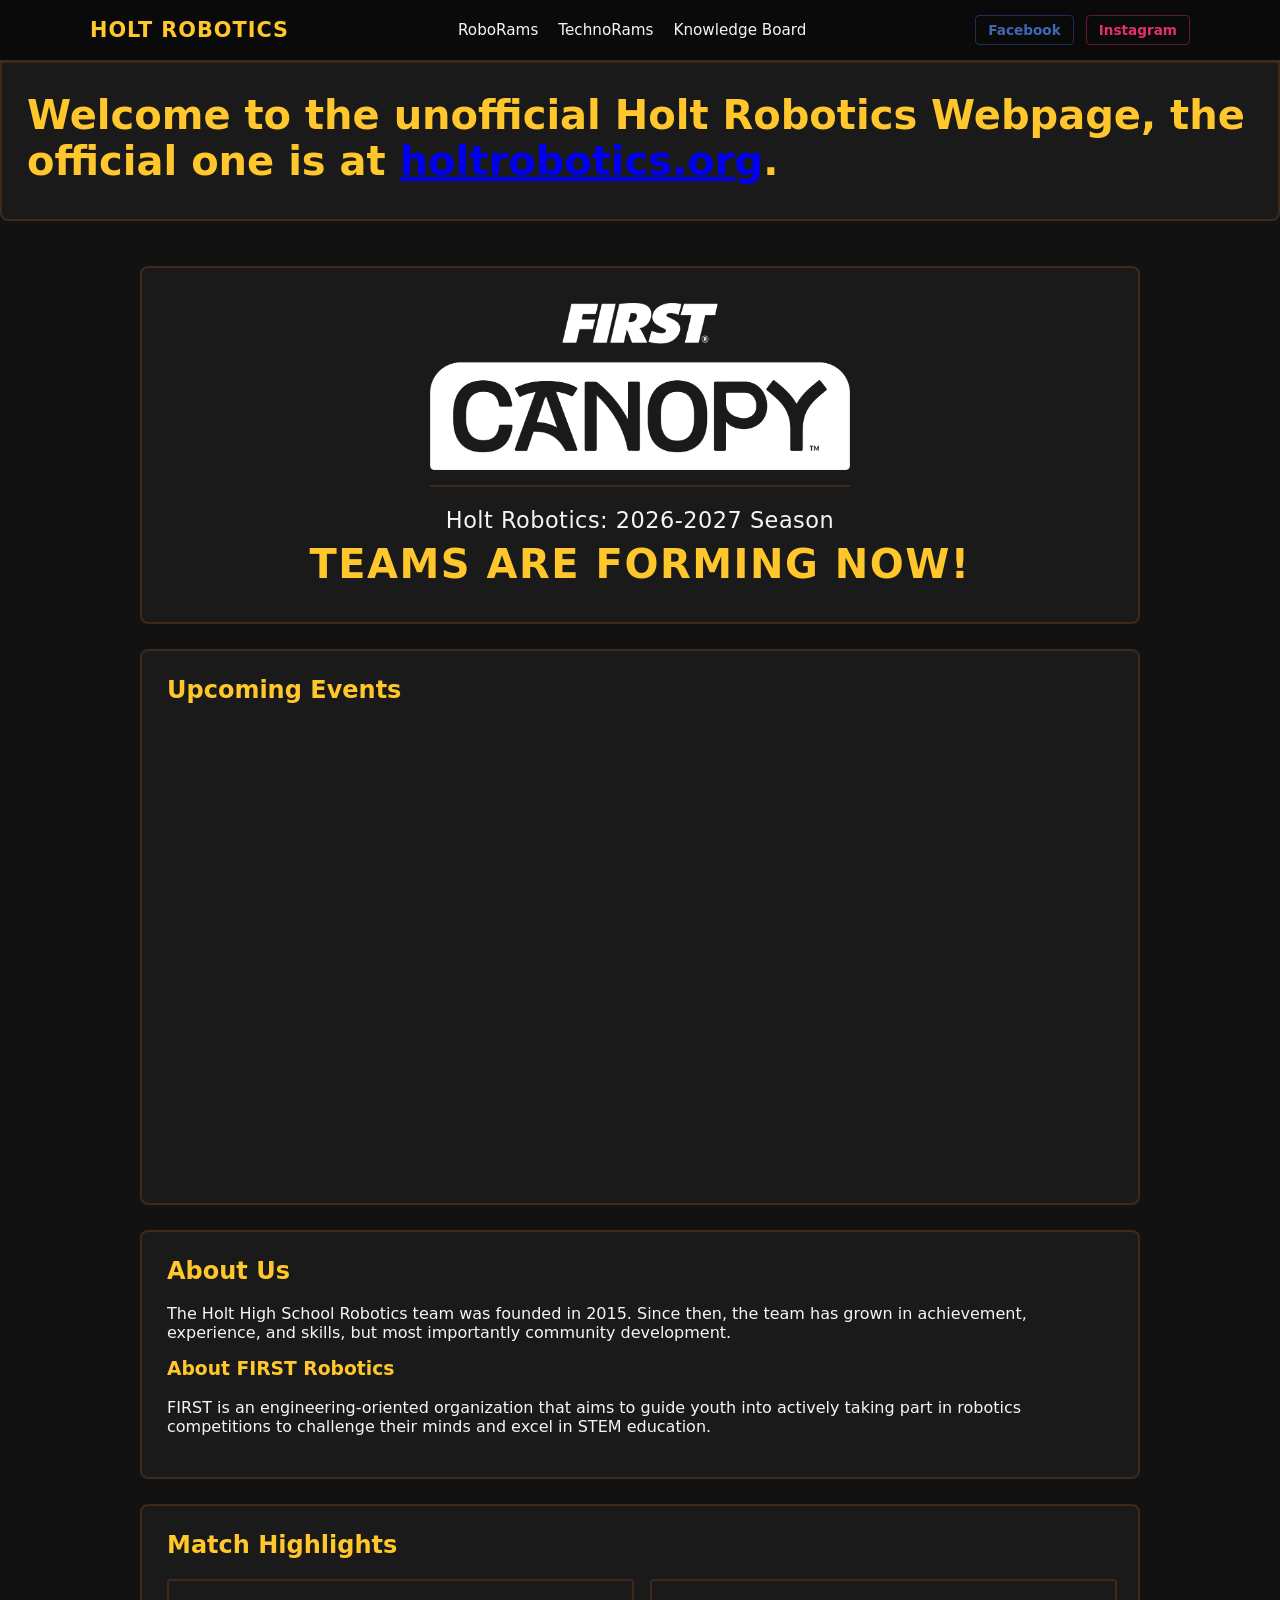
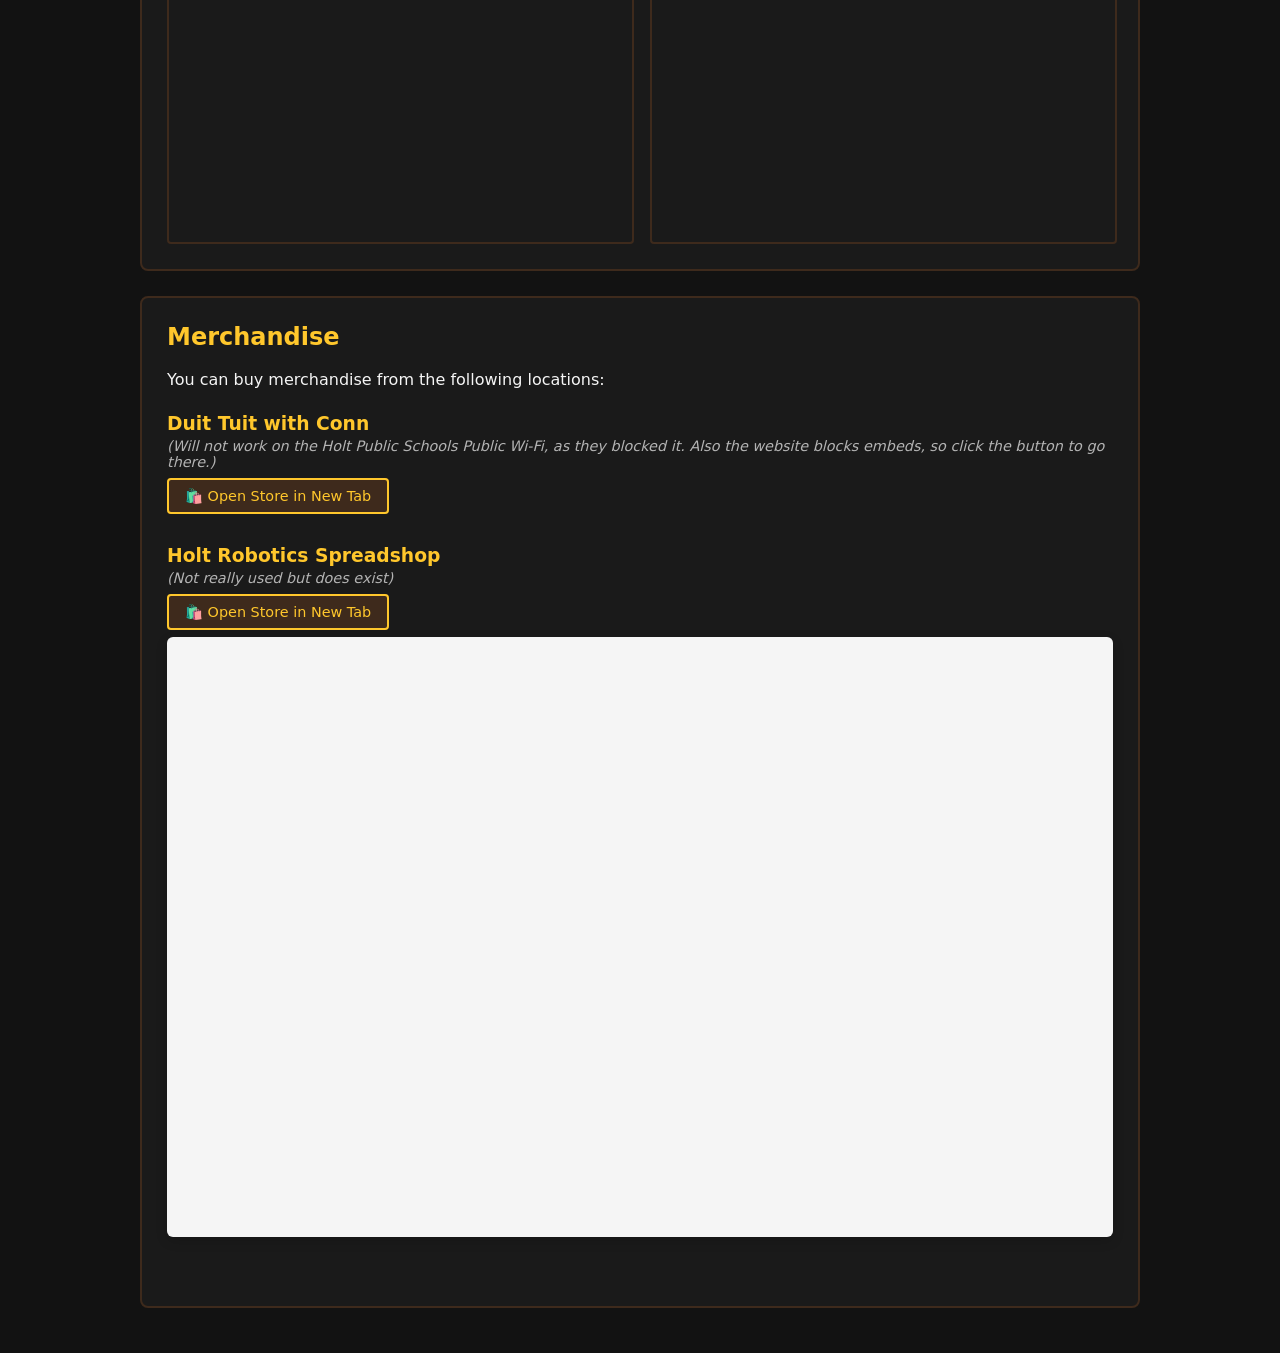
==== commit d9b663ae: "Remove non-working embed" ====
--- a/index.html
+++ b/index.html
@@ -80,9 +80,8 @@
             <p>You can buy merchandise from the following locations:</p>
             <div class="embed-container">
                 <h3>Duit Tuit with Conn</h3>
-                <span class="embed-note">(Will not work on the Holt Public Schools Public Wi-Fi, as they blocked it.)</span>
+                <span class="embed-note">(Will not work on the Holt Public Schools Public Wi-Fi, as they blocked it. Also the website blocks embeds, so click the button to go there.)</span>
                 <a href="https://www.duittuitconn.com/collections/holt-robotics" target="_blank" rel="noopener" class="shop-button">🛍️ Open Store in New Tab</a>
-                <iframe src="https://www.duittuitconn.com/collections/holt-robotics" title="Duit Tuit Holt Robotics Collection" loading="lazy"></iframe>
             </div>
             
             <div class="embed-container">
